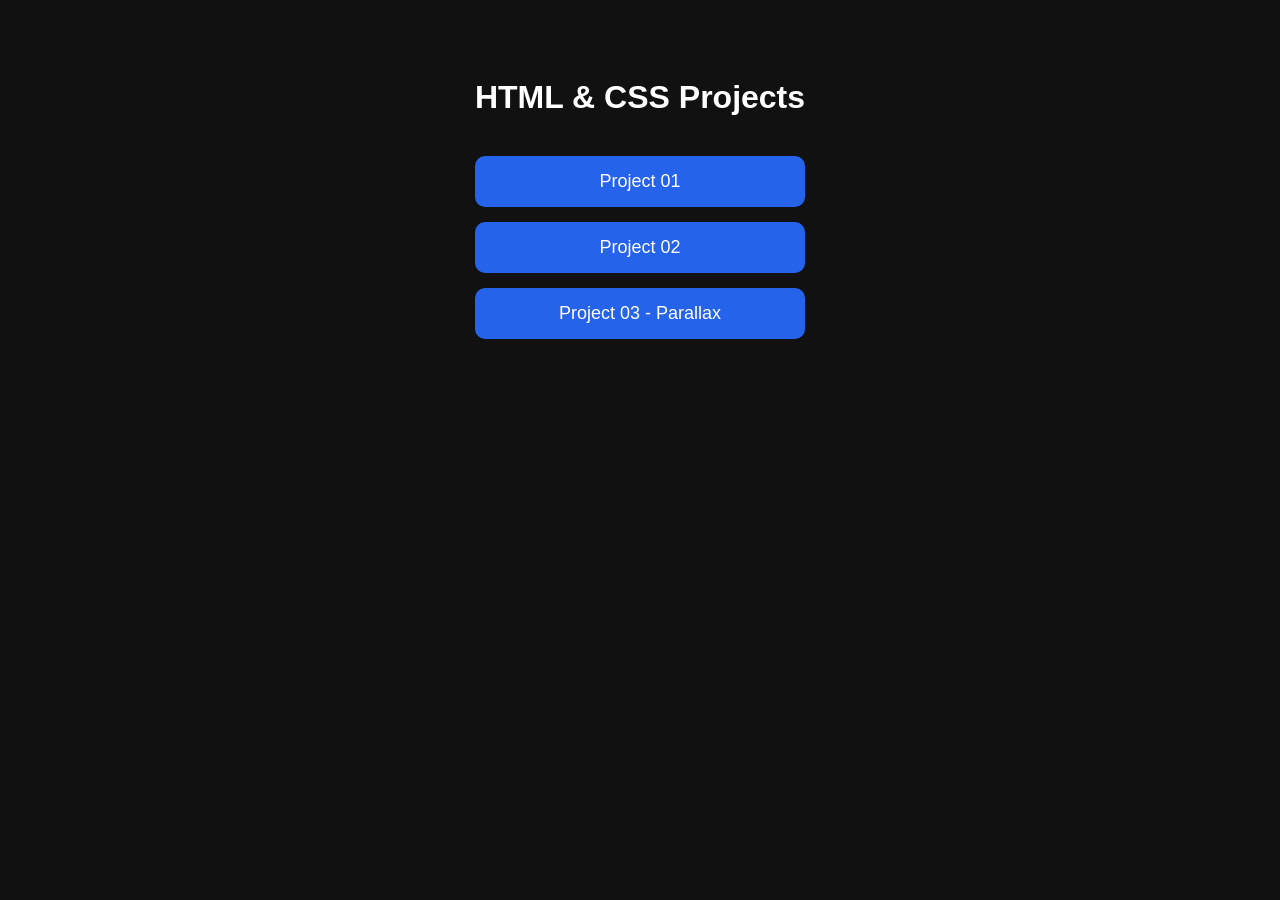
==== index.html @ d997c8d1 "index.html added" ====
<!DOCTYPE html>
<html lang="en">
<head>
    <meta charset="UTF-8">
    <meta name="viewport" content="width=device-width, initial-scale=1.0">
    <title>HTML & CSS Projects</title>

    <style>
        body{
            font-family: Arial, sans-serif;
            background:#111;
            color:white;
            text-align:center;
            padding:50px;
        }

        h1{
            margin-bottom:40px;
        }

        a{
            display:block;
            width:300px;
            margin:15px auto;
            padding:15px;
            background:#2563eb;
            color:white;
            text-decoration:none;
            border-radius:10px;
            font-size:18px;
        }

        a:hover{
            background:#1d4ed8;
        }
    </style>
</head>
<body>

<h1>HTML & CSS Projects</h1>

<a href="PROJECT%20-%2001/">Project 01</a>

<a href="PROJECT%20-%2002/">Project 02</a>

<a href="PROJECT%20-%2003%20-%20PARALLX/">Project 03 - Parallax</a>

</body>
</html>
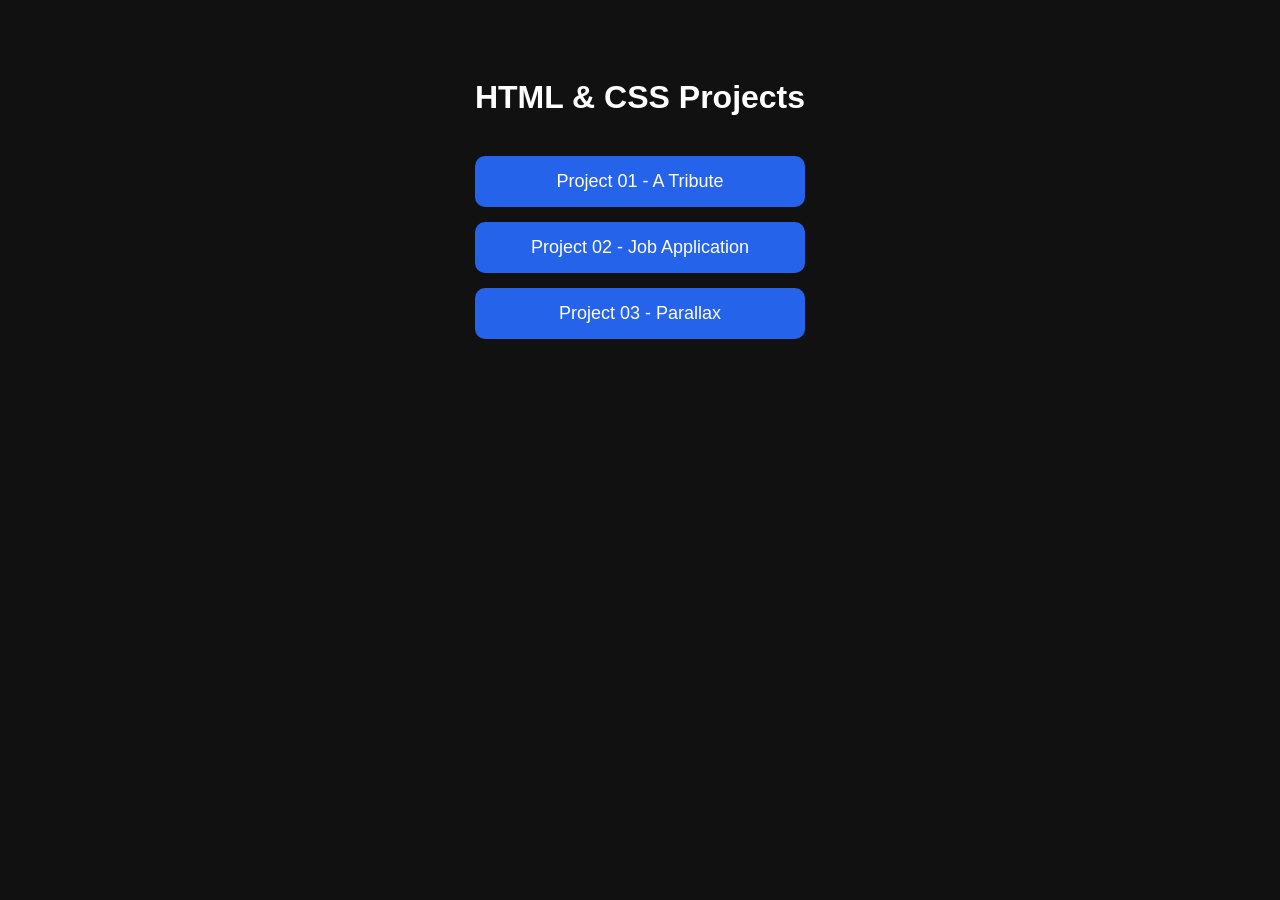
==== commit d8e338fd: "new commit" ====
--- a/index.html
+++ b/index.html
@@ -39,11 +39,12 @@
 
 <h1>HTML & CSS Projects</h1>
 
-<a href="PROJECT%20-%2001/">Project 01</a>
+<a href="./PROJECT%20-%2001%20-%20A%20TRIBUTE/">Project 01 - A Tribute</a>
 
-<a href="PROJECT%20-%2002/">Project 02</a>
+<a href="./PROJECT%20-%2002%20-%20JOB%20APPLICATION/">Project 02 - Job Application</a>
 
-<a href="PROJECT%20-%2003%20-%20PARALLX/">Project 03 - Parallax</a>
+<a href="./PROJECT%20-%2003%20-%20PARALLX/">Project 03 - Parallax</a>
+
 
 </body>
 </html>
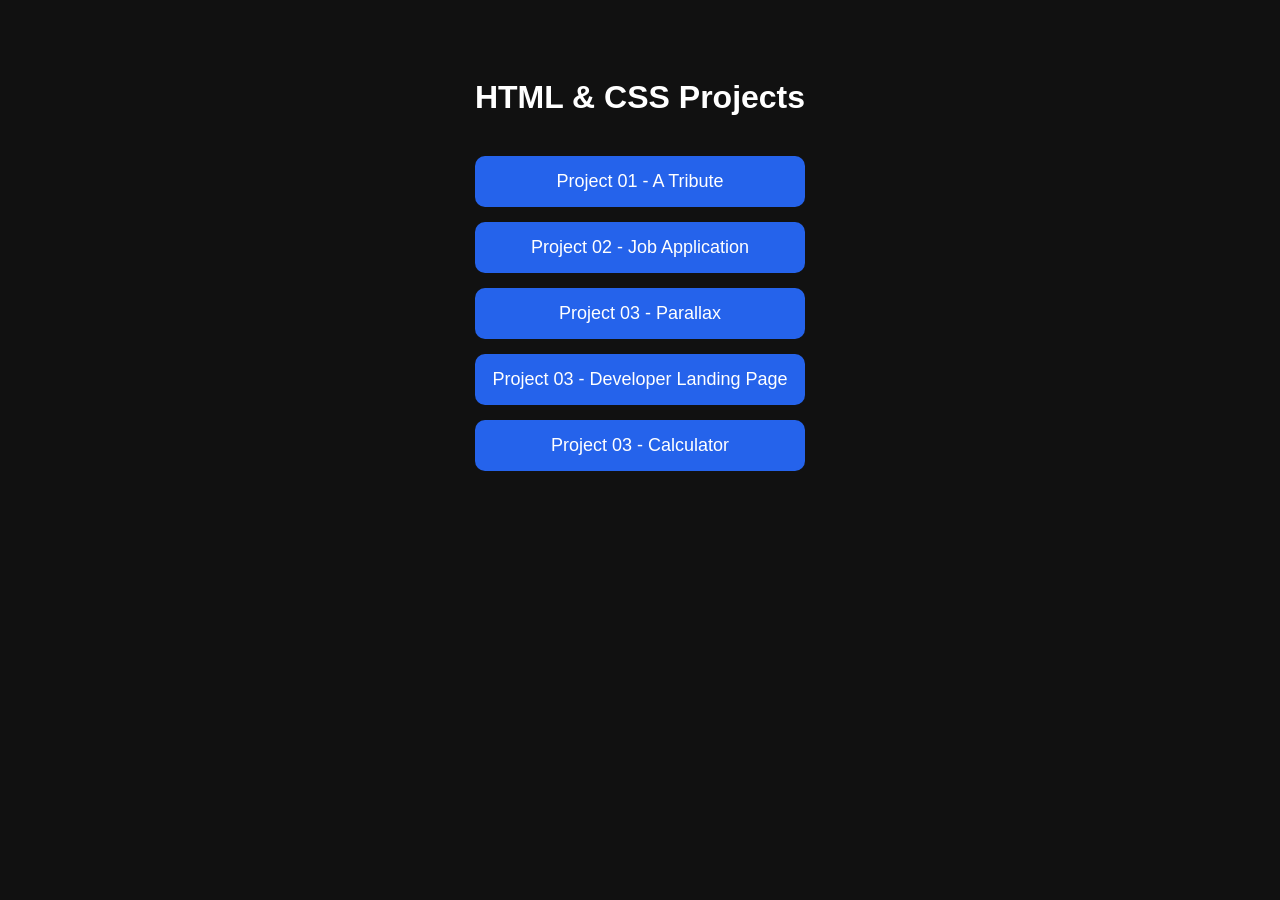
==== commit eb7e5d38: "new index html" ====
--- a/index.html
+++ b/index.html
@@ -45,6 +45,10 @@
 
 <a href="./PROJECT%20-%2003%20-%20PARALLX/">Project 03 - Parallax</a>
 
+<a href="./PROJECT%20-%2003%20-%20DEVELOPER%20LANDING%20PAGE/">Project 03 - Developer Landing Page</a>
+
+<a href="./PROJECT%20-%2003%20-%20CALCALCULATOR/">Project 03 - Calculator</a>
+
 
 </body>
 </html>
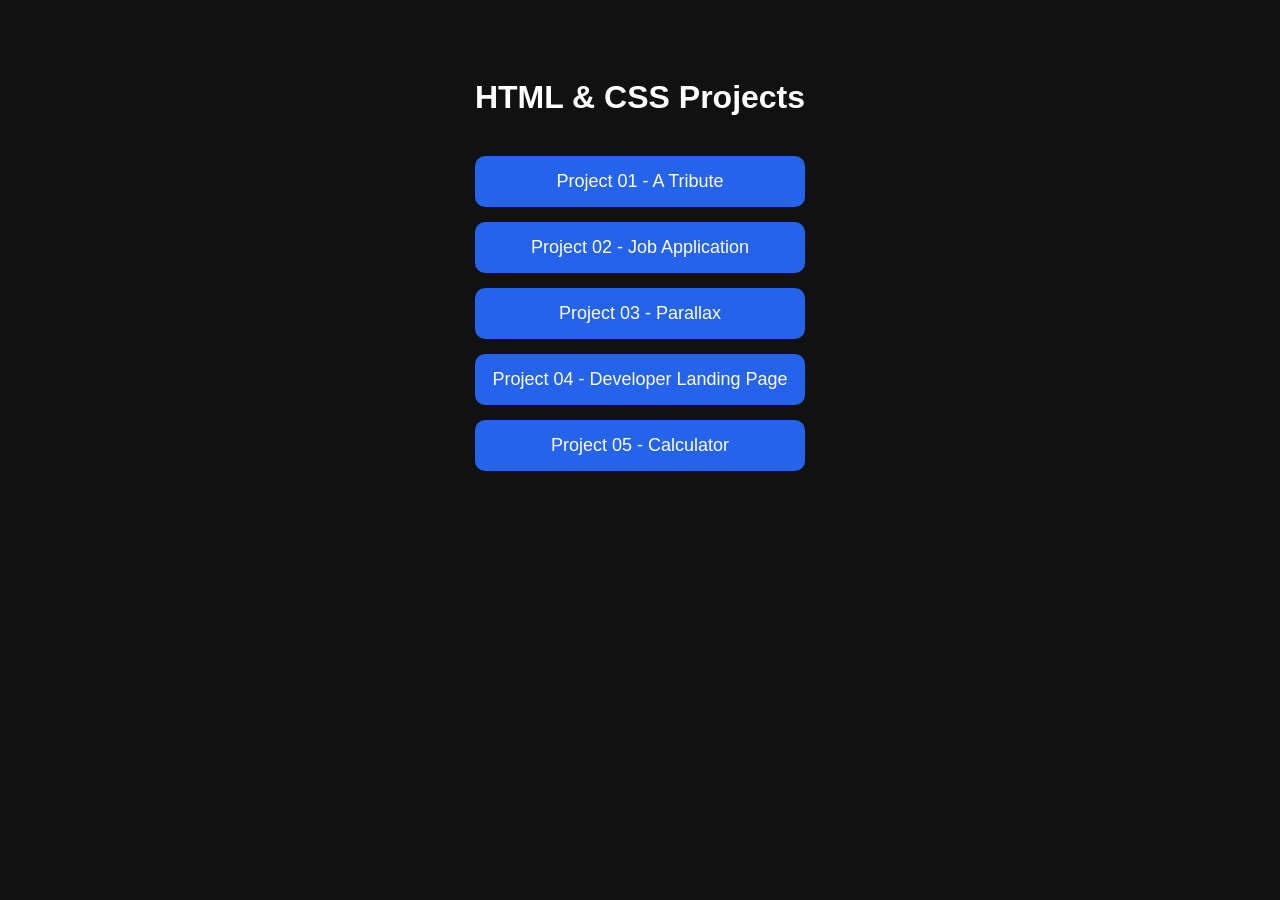
==== commit c1e57cb8: "new changes" ====
--- a/index.html
+++ b/index.html
@@ -45,9 +45,9 @@
 
 <a href="./PROJECT%20-%2003%20-%20PARALLX/">Project 03 - Parallax</a>
 
-<a href="./PROJECT%20-%2003%20-%20DEVELOPER%20LANDING%20PAGE/">Project 03 - Developer Landing Page</a>
+<a href="./PROJECT%20-%2004%20-%20DEVELOPER%20LANDING%20PAGE/">Project 04 - Developer Landing Page</a>
 
-<a href="./PROJECT%20-%2003%20-%20CALCALCULATOR/">Project 03 - Calculator</a>
+<a href="./PROJECT%20-%2005%20-%20CALCULATOR/">Project 05 - Calculator</a>
 
 
 </body>
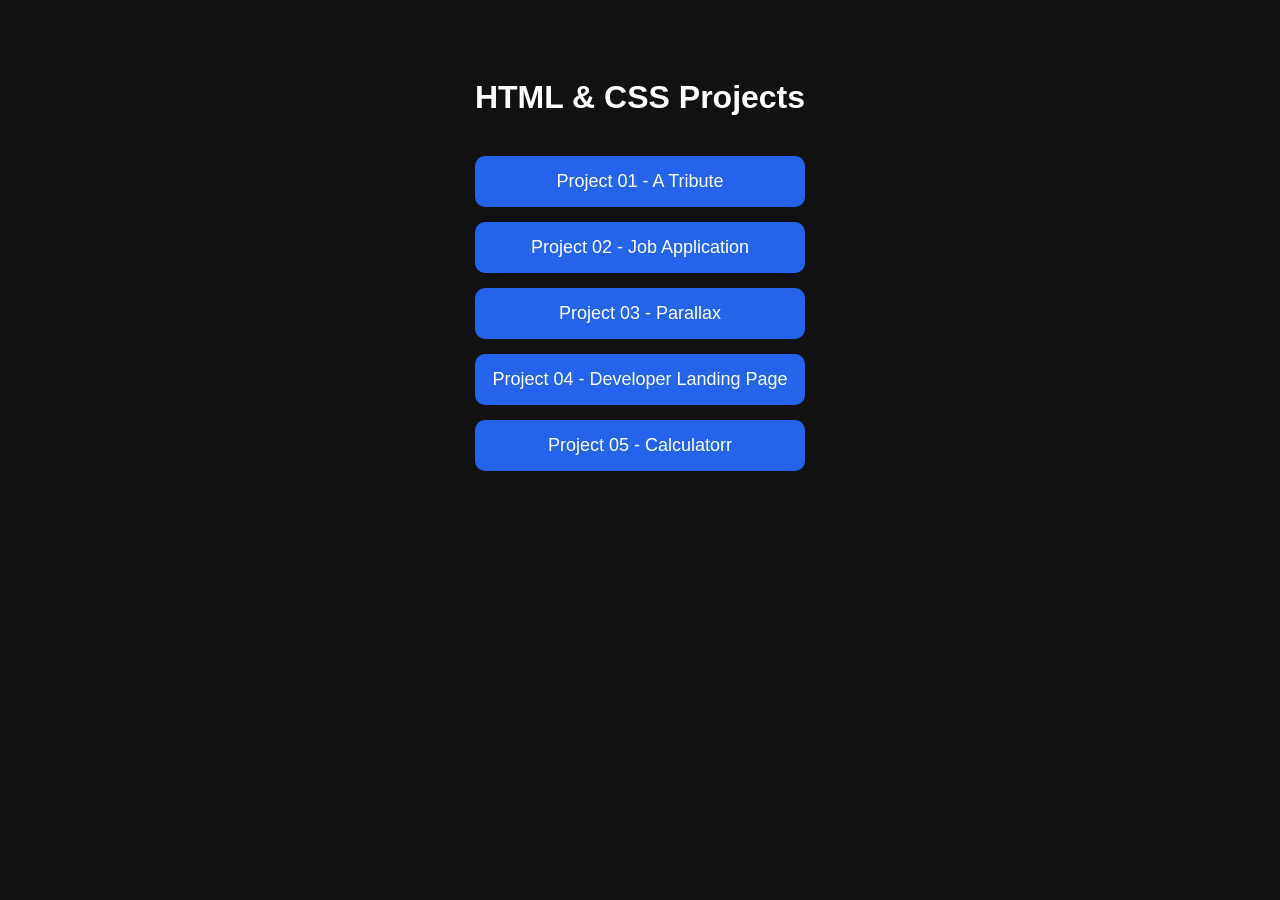
==== commit c68b19f5: "new" ====
--- a/index.html
+++ b/index.html
@@ -47,7 +47,7 @@
 
 <a href="./PROJECT%20-%2004%20-%20DEVELOPER%20LANDING%20PAGE/">Project 04 - Developer Landing Page</a>
 
-<a href="./PROJECT%20-%2005%20-%20CALCULATOR/">Project 05 - Calculator</a>
+<a href="./PROJECT%20-%2005%20-%20CALCULATOR/">Project 05 - Calculatorr</a>
 
 
 </body>
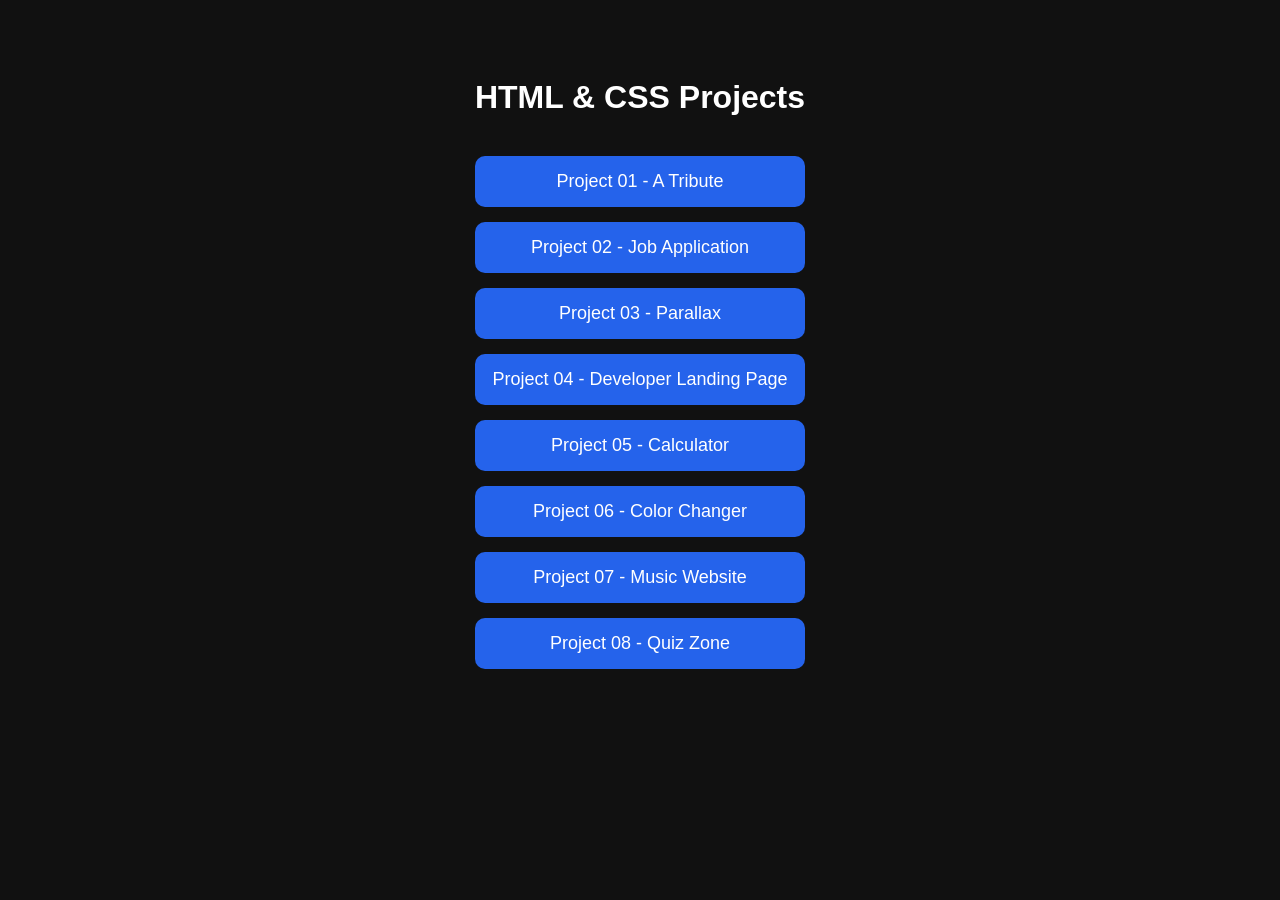
==== commit 09a251b0: "new commit" ====
--- a/index.html
+++ b/index.html
@@ -47,8 +47,13 @@
 
 <a href="./PROJECT%20-%2004%20-%20DEVELOPER%20LANDING%20PAGE/">Project 04 - Developer Landing Page</a>
 
-<a href="./PROJECT%20-%2005%20-%20CALCULATOR/">Project 05 - Calculatorr</a>
+<a href="./PROJECT%20-%2005%20-%20CALCULATOR/">Project 05 - Calculator</a>
 
+<a href="./PROJECT%20-%2006%20-%20COLOR%20CHANGER/">Project 06 - Color Changer</a>
+
+<a href="./PROJECT%20-%2007%20-%20MUSIC%20WEBSITE/">Project 07 - Music Website</a>
+
+<a href="./PROJECT%20-%2008%20-%20QUIZ%20ZONE/">Project 08 - Quiz Zone</a>
 
 </body>
 </html>
